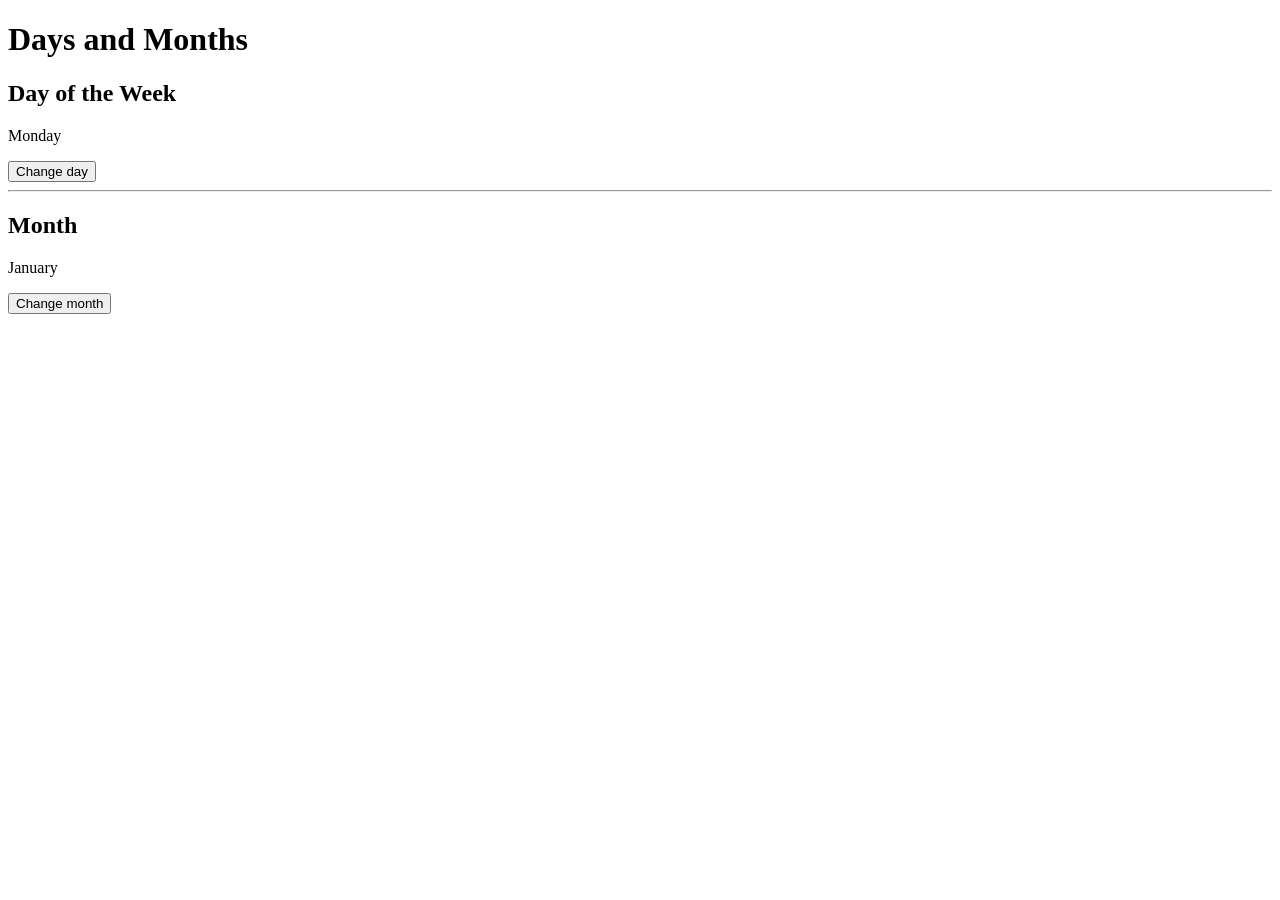
==== ButtonDemo.html @ c66548fb "Add files via upload" ====
<!DOCTYPE html>
<html>
<head>
    <title>Button Demo</title>

    <link rel="stylesheet" href="style.css">

    <script src="ButtonDemo.js" defer></script>
</head>

<body>

</body>
</html>
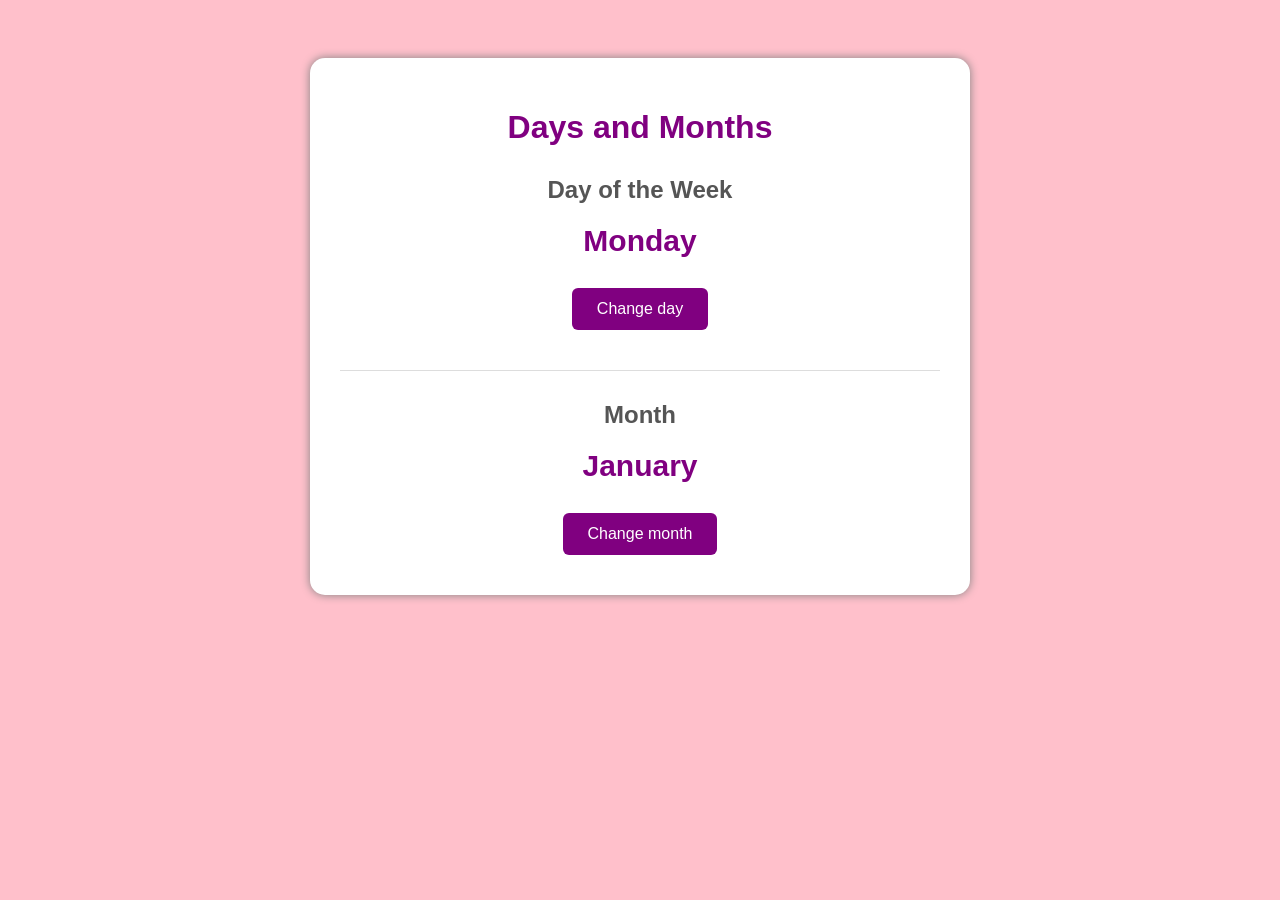
==== commit 0e2a88e1: "Fix stylesheet link case sensitivity Updated the stylesheet link to use 'Style.css' instead of 'styl" ====
--- a/ButtonDemo.html
+++ b/ButtonDemo.html
@@ -4,7 +4,7 @@
 <head>
     <title>Button Demo</title>
 
-    <link rel="stylesheet" href="style.css">
+    <link rel="stylesheet" href="Style.css">
 
     <script src="ButtonDemo.js" defer></script>
 </head>
--- a/Style.css
+++ b/Style.css
@@ -0,0 +1,70 @@
+
+body {
+    font-family: Arial, sans-serif;
+    background-color: pink;
+    text-align: center;
+    padding-top: 50px;
+}
+
+.container {
+    width: 600px;
+    margin: auto;
+    padding: 30px;
+    background-color: white;
+    border-radius: 15px;
+    box-shadow: 0 0 10px gray;
+}
+
+h1 {
+    color: purple;
+    margin-bottom: 30px;
+}
+
+h2 {
+    color: #555;
+}
+
+input {
+    width: 90%;
+    padding: 10px;
+    margin: 8px 0;
+    border: 1px solid gray;
+    border-radius: 5px;
+    box-sizing: border-box;
+}
+
+button {
+    background-color: purple;
+    color: white;
+    border: none;
+    padding: 12px 25px;
+    margin: 10px;
+    border-radius: 6px;
+    font-size: 16px;
+    cursor: pointer;
+}
+
+button:hover {
+    background-color: darkviolet;
+}
+
+.display {
+    font-size: 30px;
+    font-weight: bold;
+    color: purple;
+    margin: 20px;
+}
+
+#result {
+    font-size: 20px;
+    font-weight: bold;
+    color: purple;
+    margin-top: 20px;
+}
+
+hr {
+    margin: 30px 0;
+    border: none;
+    border-top: 1px solid #ddd;
+}
+
